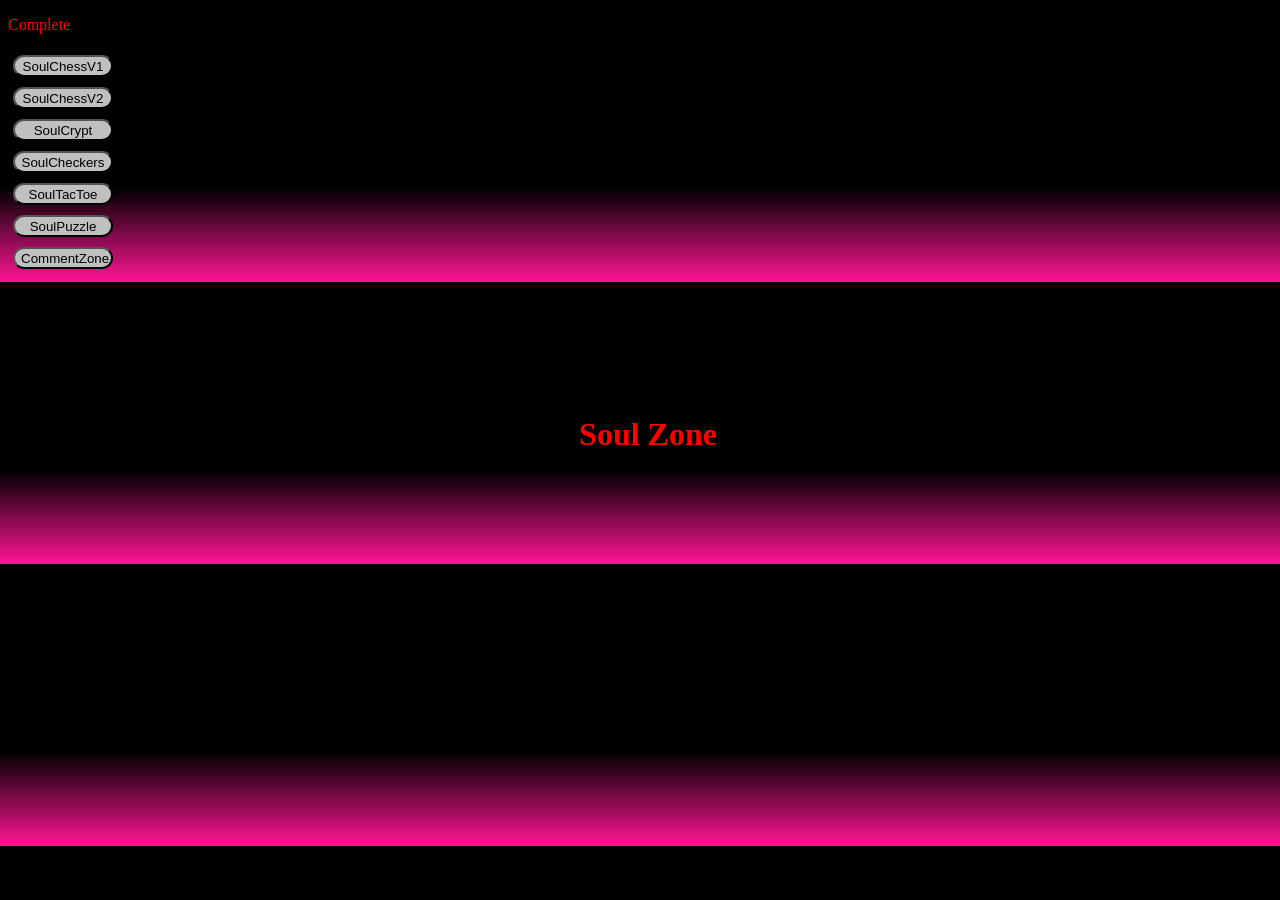
==== index.html @ 516f058d "Update index.html" ====
<!DOCTYPE html>
<html><head><meta charset="UTF-8"><meta name="viewport" content="width=device-width, initial-scale=1"></head>
<body style="background: linear-gradient(180deg, black, black, black, deeppink)">
<h1 style=" width: 100%; margin-top: 400px; position: absolute; display: flex; justify-content: center; align-content: center; color: red">Soul Zone</h1>
<div><p style="color: red">Complete</p></div>
<div><a href="/chess.html"><button style="background: silver; margin: 5px 5px 5px 5px; border-radius: 45px 45px 45px 45px; width: 100px; height: 22px">SoulChessV1</button></a></div>  
<div><a href="/chessHTML.html"><button style="background: silver; margin: 5px 5px 5px 5px; border-radius: 45px 45px 45px 45px; width: 100px; height: 22px">SoulChessV2</button></a></div>
<div><a href= "/crypt.html"><button style="background: silver; margin: 5px 5px 5px 5px; border-radius: 45px 45px 45px 45px; width: 100px; height: 22px">SoulCrypt</button></a></div>
<div><a href="/checkers.html"><button style="background: silver; margin: 5px 5px 5px 5px; border-radius: 45px 45px 45px 45px; width: 100px; height: 22px">SoulCheckers</button></a></div>
<div><a href="/tacToe.html"><button style="background: silver; margin: 5px 5px 5px 5px; border-radius: 45px 45px 45px 45px; width: 100px; height: 22px">SoulTacToe</button></a></div>  
<div><a href="/puzzle.html"><button style="background: silver; margin: 5px 5px 5px 5px; border-radius: 45px 45px 45px 45px; width: 100px; height: 22px">SoulPuzzle</button></a></div>
<div><a href="/comment.html"><button style="background: silver; margin: 5px 5px 5px 5px; border-radius: 45px 45px 45px 45px; width: 100px; height: 22px">CommentZone</button></a></div>
</body></html>
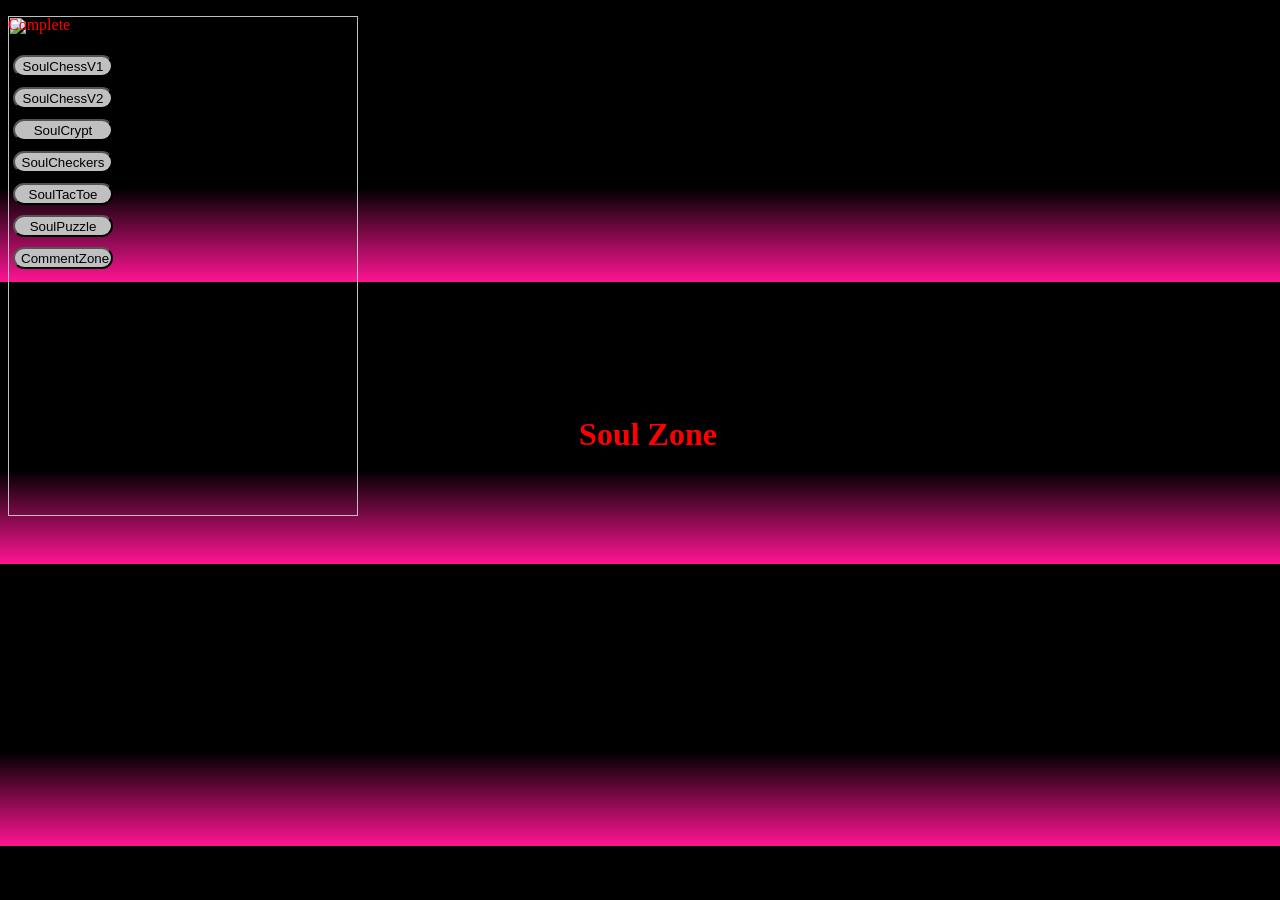
==== commit 59de6c85: "Update index.html" ====
--- a/index.html
+++ b/index.html
@@ -1,6 +1,7 @@
 <!DOCTYPE html>
 <html><head><meta charset="UTF-8"><meta name="viewport" content="width=device-width, initial-scale=1"></head>
 <body style="background: linear-gradient(180deg, black, black, black, deeppink)">
+<img style="z-index: -1; position: absolute; height: 500px; width: 350px;" src="/compass.png">
 <h1 style=" width: 100%; margin-top: 400px; position: absolute; display: flex; justify-content: center; align-content: center; color: red">Soul Zone</h1>
 <div><p style="color: red">Complete</p></div>
 <div><a href="/chess.html"><button style="background: silver; margin: 5px 5px 5px 5px; border-radius: 45px 45px 45px 45px; width: 100px; height: 22px">SoulChessV1</button></a></div>  
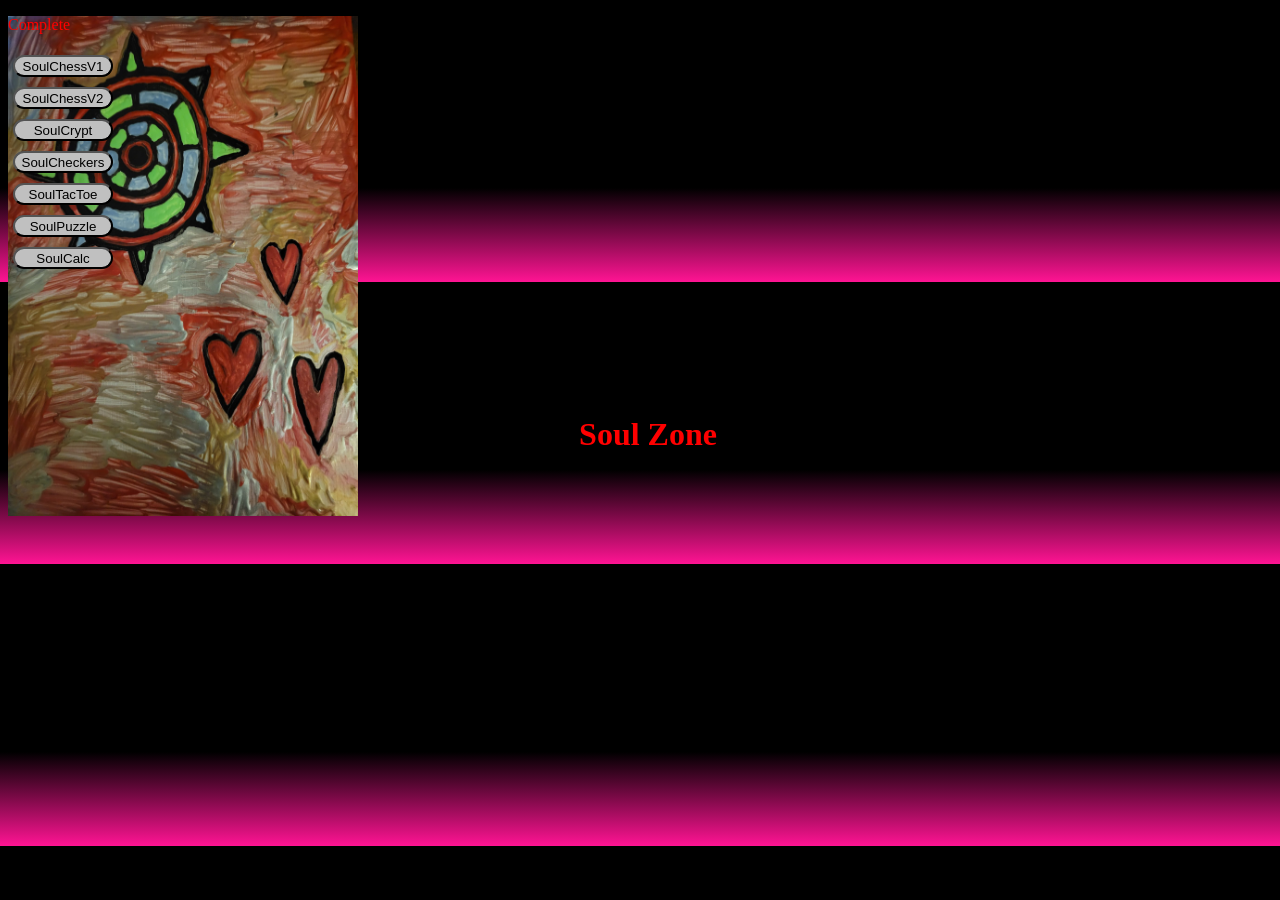
==== commit 6af87975: "Update index.html" ====
--- a/index.html
+++ b/index.html
@@ -10,5 +10,5 @@
 <div><a href="/checkers.html"><button style="background: silver; margin: 5px 5px 5px 5px; border-radius: 45px 45px 45px 45px; width: 100px; height: 22px">SoulCheckers</button></a></div>
 <div><a href="/tacToe.html"><button style="background: silver; margin: 5px 5px 5px 5px; border-radius: 45px 45px 45px 45px; width: 100px; height: 22px">SoulTacToe</button></a></div>  
 <div><a href="/puzzle.html"><button style="background: silver; margin: 5px 5px 5px 5px; border-radius: 45px 45px 45px 45px; width: 100px; height: 22px">SoulPuzzle</button></a></div>
-<div><a href="/comment.html"><button style="background: silver; margin: 5px 5px 5px 5px; border-radius: 45px 45px 45px 45px; width: 100px; height: 22px">CommentZone</button></a></div>
+<div><a href="/math.html"><button style="background: silver; margin: 5px 5px 5px 5px; border-radius: 45px 45px 45px 45px; width: 100px; height: 22px">SoulCalc</button></a></div>
 </body></html>  
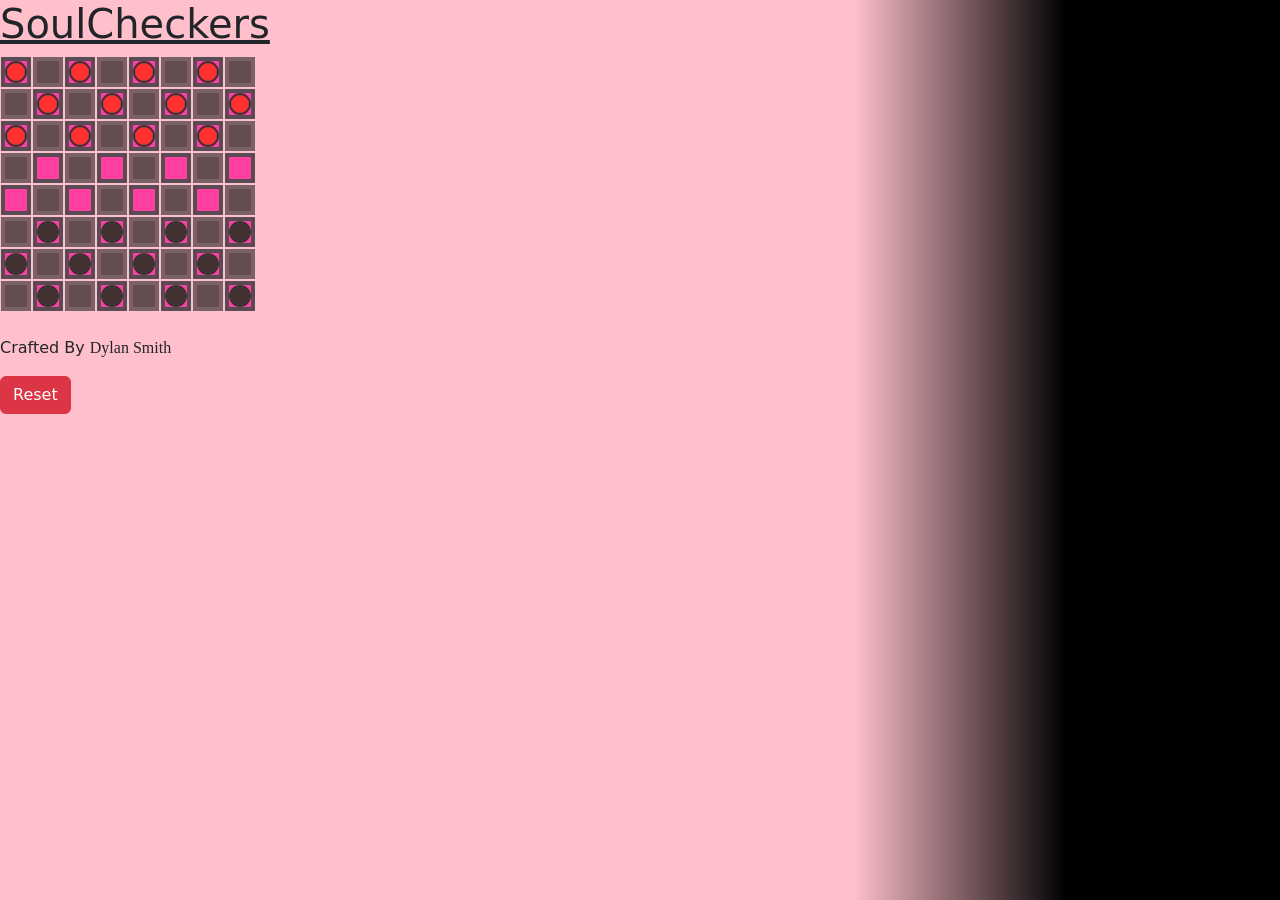
==== commit cc35cbbf: "Add files via upload" ====
--- a/index.html
+++ b/index.html
@@ -1,14 +1,76 @@
 <!DOCTYPE html>
-<html><head><meta charset="UTF-8"><meta name="viewport" content="width=device-width, initial-scale=1"></head>
-<body style="background: linear-gradient(180deg, black, black, black, deeppink)">
-<img style="z-index: -1; position: absolute; height: 500px; width: 350px;" src="/compass.png">
-<h1 style=" width: 100%; margin-top: 400px; position: absolute; display: flex; justify-content: center; align-content: center; color: red">Soul Zone</h1>
-<div><p style="color: red">Complete</p></div>
-<div><a href="/chess.html"><button style="background: silver; margin: 5px 5px 5px 5px; border-radius: 45px 45px 45px 45px; width: 100px; height: 22px">SoulChessV1</button></a></div>  
-<div><a href="/chessHTML.html"><button style="background: silver; margin: 5px 5px 5px 5px; border-radius: 45px 45px 45px 45px; width: 100px; height: 22px">SoulChessV2</button></a></div>
-<div><a href= "/crypt.html"><button style="background: silver; margin: 5px 5px 5px 5px; border-radius: 45px 45px 45px 45px; width: 100px; height: 22px">SoulCrypt</button></a></div>
-<div><a href="/checkers.html"><button style="background: silver; margin: 5px 5px 5px 5px; border-radius: 45px 45px 45px 45px; width: 100px; height: 22px">SoulCheckers</button></a></div>
-<div><a href="/tacToe.html"><button style="background: silver; margin: 5px 5px 5px 5px; border-radius: 45px 45px 45px 45px; width: 100px; height: 22px">SoulTacToe</button></a></div>  
-<div><a href="/puzzle.html"><button style="background: silver; margin: 5px 5px 5px 5px; border-radius: 45px 45px 45px 45px; width: 100px; height: 22px">SoulPuzzle</button></a></div>
-<div><a href="/math.html"><button style="background: silver; margin: 5px 5px 5px 5px; border-radius: 45px 45px 45px 45px; width: 100px; height: 22px">SoulCalc</button></a></div>
-</body></html>  
+<head><html lang="en"><meta charset="UTF-8"><meta http-equiv="X-UA-Compatible" content="IE=Edge"><meta name="viewport" content="width=device-width, initial-scale=1"><link href="https://cdn.jsdelivr.net/npm/bootstrap@5.3.1/dist/css/bootstrap.min.css" rel="stylesheet" integrity="sha384-4bw+/aepP/YC94hEpVNVgiZdgIC5+VKNBQNGCHeKRQN+PtmoHDEXuppvnDJzQIu9" crossorigin="anonymous">
+</head>
+
+
+<body style="background: linear-gradient( 90deg, pink, pink, pink, pink, pink, black, black)"><u><h1>SoulCheckers</h1></u>
+<table><tr><td><section style="border: solid 4px; width: 30px; height: 30px; background: deeppink; opacity: 75%"><main id="id1" onclick="tile(this)" style="background: red; width: 22px; height: 22px; border-radius: 45px 45px 45px 45px; border: solid 2px black"></main></section></td>
+<td><section style="border: solid 4px; width: 30px; height: 30px; background: black; opacity: 60%"></section></td>
+<td><section style="border: solid 4px; width: 30px; height: 30px; background: deeppink; opacity: 75%"><main id="id2" onclick="tile(this)" style="background: red; width: 22px; height: 22px; border-radius: 45px 45px 45px 45px; border: solid 2px black"></main></section></td>
+<td><section style="border: solid 4px; width: 30px; height: 30px; background: black; opacity: 60%"></section></td>
+<td><section style="border: solid 4px; width: 30px; height: 30px; background: deeppink; opacity: 75%"><main id="id3" onclick="tile(this)" style="background: red; width: 22px; height: 22px; border-radius: 45px 45px 45px 45px; border: solid 2px black"></main></section></td>
+<td><section style="border: solid 4px; width: 30px; height: 30px; background: black; opacity: 60%"></section></td>
+<td><section style="border: solid 4px; width: 30px; height: 30px; background: deeppink; opacity: 75%"><main id="id4" onclick="tile(this)" style="background: red; width: 22px; height: 22px; border-radius: 45px 45px 45px 45px; border: solid 2px black"></main></section></td>
+<td><section style="border: solid 4px; width: 30px; height: 30px; background: black; opacity: 60%"></section></td></tr>
+<tr><td><section style="border: solid 4px; width: 30px; height: 30px; background: black; opacity: 60%"></section></td>
+<td><section style="border: solid 4px; width: 30px; height: 30px; background: deeppink; opacity: 75%"><main id="id5" onclick="tile(this)" style="background: red; width: 22px; height: 22px; border-radius: 45px 45px 45px 45px; border: solid 2px black"></main></section></td>
+<td><section style="border: solid 4px; width: 30px; height: 30px; background: black; opacity: 60%"></section></td>
+<td><section style="border: solid 4px; width: 30px; height: 30px; background: deeppink; opacity: 75%"><main id="id6" onclick="tile(this)" style="background: red; width: 22px; height: 22px; border-radius: 45px 45px 45px 45px; border: solid 2px black"></main></section></td>
+<td><section style="border: solid 4px; width: 30px; height: 30px; background: black; opacity: 60%"></section></td>
+<td><section style="border: solid 4px; width: 30px; height: 30px; background: deeppink; opacity: 75%"><main id="id7" onclick="tile(this)" style="background: red; width: 22px; height: 22px; border-radius: 45px 45px 45px 45px; border: solid 2px black"></main></section></td>
+<td><section style="border: solid 4px; width: 30px; height: 30px; background: black; opacity: 60%"></section></td>
+<td><section style="border: solid 4px; width: 30px; height: 30px; background: deeppink; opacity: 75%"><main id="id8" onclick="tile(this)" style="background: red; width: 22px; height: 22px; border-radius: 45px 45px 45px 45px; border: solid 2px black"></main></section></td></tr>
+<tr><td><section style="border: solid 4px; width: 30px; height: 30px; background: deeppink; opacity: 75%"><main id="id9" onclick="tile(this)" style="background: red; width: 22px; height: 22px; border-radius: 45px 45px 45px 45px; border: solid 2px black"></main></section></td>
+<td><section style="border: solid 4px; width: 30px; height: 30px; background: black; opacity: 60%"></section></td>
+<td><section style="border: solid 4px; width: 30px; height: 30px; background: deeppink; opacity: 75%"><main id="id10" onclick="tile(this)" style="background: red; width: 22px; height: 22px; border-radius: 45px 45px 45px 45px; border: solid 2px black"></main></section></td>
+<td><section style="border: solid 4px; width: 30px; height: 30px; background: black; opacity: 60%"></section></td>
+<td><section style="border: solid 4px; width: 30px; height: 30px; background: deeppink; opacity: 75%"><main id="id11" onclick="tile(this)" style="background: red; width: 22px; height: 22px; border-radius: 45px 45px 45px 45px; border: solid 2px black"></main></section></td>
+<td><section style="border: solid 4px; width: 30px; height: 30px; background: black; opacity: 60%"></section></td>
+<td><section style="border: solid 4px; width: 30px; height: 30px; background: deeppink; opacity: 75%"><main id="id12" onclick="tile(this)" style="background: red; width: 22px; height: 22px; border-radius: 45px 45px 45px 45px; border: solid 2px black"></main></section></td>
+<td><section style="border: solid 4px; width: 30px; height: 30px; background: black; opacity: 60%"></section></td></tr>
+<tr><td><section style="border: solid 4px; width: 30px; height: 30px; background: black; opacity: 60%"></section></td>
+<td><section style="border: solid 4px; width: 30px; height: 30px; background: deeppink; opacity: 75%"><main id="id13" onclick="tile(this)" style="background: deeppink; width: 22px; height: 22px; border-radius: 45px 45px 45px 45px"></main></section></td>
+<td><section style="border: solid 4px; width: 30px; height: 30px; background: black; opacity: 60%"></section></td>
+<td><section style="border: solid 4px; width: 30px; height: 30px; background: deeppink; opacity: 75%"><main id="id14" onclick="tile(this)" style="background: deeppink; width: 22px; height: 22px; border-radius: 45px 45px 45px 45px"></main></section></td>
+<td><section style="border: solid 4px; width: 30px; height: 30px; background: black; opacity: 60%"></section></td>
+<td><section style="border: solid 4px; width: 30px; height: 30px; background: deeppink; opacity: 75%"><main id="id15" onclick="tile(this)" style="background: deeppink; width: 22px; height: 22px; border-radius: 45px 45px 45px 45px"></main></section></td>
+<td><section style="border: solid 4px; width: 30px; height: 30px; background: black; opacity: 60%"></section></td>
+<td><section style="border: solid 4px; width: 30px; height: 30px; background: deeppink; opacity: 75%"><main id="id16" onclick="tile(this)" style="background: deeppink; width: 22px; height: 22px; border-radius: 45px 45px 45px 45px"></main></section></td></tr>
+<tr><td><section style="border: solid 4px; width: 30px; height: 30px; background: deeppink; opacity: 75%"><main id="id17" onclick="tile(this)" style="background: deeppink; width: 22px; height: 22px; border-radius: 45px 45px 45px 45px"></main></section></td>
+<td><section style="border: solid 4px; width: 30px; height: 30px; background: black; opacity: 60%"></section></td>
+<td><section style="border: solid 4px; width: 30px; height: 30px; background: deeppink; opacity: 75%"><main id="id18" onclick="tile(this)" style="background: deeppink; width: 22px; height: 22px; border-radius: 45px 45px 45px 45px"></main></section></td>
+<td><section style="border: solid 4px; width: 30px; height: 30px; background: black; opacity: 60%"></section></td>
+<td><section style="border: solid 4px; width: 30px; height: 30px; background: deeppink; opacity: 75%"><main id="id19" onclick="tile(this)" style="background: deeppink; width: 22px; height: 22px; border-radius: 45px 45px 45px 45px"></main></section></td>
+<td><section style="border: solid 4px; width: 30px; height: 30px; background: black; opacity: 60%"></section></td>
+<td><section style="border: solid 4px; width: 30px; height: 30px; background: deeppink; opacity: 75%"><main id="id20" onclick="tile(this)" style="background: deeppink; width: 22px; height: 22px; border-radius: 45px 45px 45px 45px"></main></section></td>
+<td><section style="border: solid 4px; width: 30px; height: 30px; background: black; opacity: 60%"></section></td></tr>
+<tr><td><section style="border: solid 4px; width: 30px; height: 30px; background: black; opacity: 60%"></section></td>
+<td><section style="border: solid 4px; width: 30px; height: 30px; background: deeppink; opacity: 75%"><main id="id21" onclick="tile(this)" style="background: black; width: 22px; height: 22px; border-radius: 45px 45px 45px 45px"></main></section></td>
+<td><section style="border: solid 4px; width: 30px; height: 30px; background: black; opacity: 60%"></section></td>
+<td><section style="border: solid 4px; width: 30px; height: 30px; background: deeppink; opacity: 75%"><main id="id22" onclick="tile(this)" style="background: black; width: 22px; height: 22px; border-radius: 45px 45px 45px 45px"></main></section></td>
+<td><section style="border: solid 4px; width: 30px; height: 30px; background: black; opacity: 60%"></section></td>
+<td><section style="border: solid 4px; width: 30px; height: 30px; background: deeppink; opacity: 75%"><main id="id23" onclick="tile(this)" style="background: black; width: 22px; height: 22px; border-radius: 45px 45px 45px 45px"></main></section></td>
+<td><section style="border: solid 4px; width: 30px; height: 30px; background: black; opacity: 60%"></section></td>
+<td><section style="border: solid 4px; width: 30px; height: 30px; background: deeppink; opacity: 75%"><main id="id24" onclick="tile(this)" style="background: black; width: 22px; height: 22px; border-radius: 45px 45px 45px 45px"></main></section></td></tr>
+<tr><td><section style="border: solid 4px; width: 30px; height: 30px; background: deeppink; opacity: 75%"><main id="id25" onclick="tile(this)" style="background: black; width: 22px; height: 22px; border-radius: 45px 45px 45px 45px"></main></section></td>
+<td><section style="border: solid 4px; width: 30px; height: 30px; background: black; opacity: 60%"></section></td>
+<td><section style="border: solid 4px; width: 30px; height: 30px; background: deeppink; opacity: 75%"><main id="id26" onclick="tile(this)" style="background: black; width: 22px; height: 22px; border-radius: 45px 45px 45px 45px"></main></section></td>
+<td><section style="border: solid 4px; width: 30px; height: 30px; background: black; opacity: 60%"></section></td>
+<td><section style="border: solid 4px; width: 30px; height: 30px; background: deeppink; opacity: 75%"><main id="id27" onclick="tile(this)" style="background: black; width: 22px; height: 22px; border-radius: 45px 45px 45px 45px"></main></section></td>
+<td><section style="border: solid 4px; width: 30px; height: 30px; background: black; opacity: 60%"></section></td>
+<td><section style="border: solid 4px; width: 30px; height: 30px; background: deeppink; opacity: 75%"><main id="id28" onclick="tile(this)" style="background: black; width: 22px; height: 22px; border-radius: 45px 45px 45px 45px"></main></section></td>
+<td><section style="border: solid 4px; width: 30px; height: 30px; background: black; opacity: 60%"></section></td></tr>
+<tr><td><section style="border: solid 4px; width: 30px; height: 30px; background: black; opacity: 60%"></section></td>
+<td><section style="border: solid 4px; width: 30px; height: 30px; background: deeppink; opacity: 75%"><main id="id29" onclick="tile(this)" style="background: black; width: 22px; height: 22px; border-radius: 45px 45px 45px 45px"></main></section></td>
+<td><section style="border: solid 4px; width: 30px; height: 30px; background: black; opacity: 60%"></section></td>
+<td><section style="border: solid 4px; width: 30px; height: 30px; background: deeppink; opacity: 75%"><main id="id30" onclick="tile(this)" style="background: black; width: 22px; height: 22px; border-radius: 45px 45px 45px 45px"></main></section></td>
+<td><section style="border: solid 4px; width: 30px; height: 30px; background: black; opacity: 60%"></section></td>
+<td><section style="border: solid 4px; width: 30px; height: 30px; background: deeppink; opacity: 75%"><main id="id31" onclick="tile(this)" style="background: black; width: 22px; height: 22px; border-radius: 45px 45px 45px 45px"></main></section></td>
+<td><section style="border: solid 4px; width: 30px; height: 30px; background: black; opacity: 60%"></section></td>
+<td><section style="border: solid 4px; width: 30px; height: 30px; background: deeppink; opacity: 75%"><main id="id32" onclick="tile(this)" style="background: black; width: 22px; height: 22px; border-radius: 45px 45px 45px 45px"></main></section></td></tr></table>
+<br>
+<p>Crafted By <span style="font-family: cursive">Dylan Smith</span></p><button onclick="reset()" class="btn btn-danger">Reset</button>
+<footer style="background:green; opacity:0%" id="black"><p onclick="pressone()">Black</p></footer>
+<p style="opacity:0%" id="node">val</p>
+<script src="main.js"></script>
+</body></html>
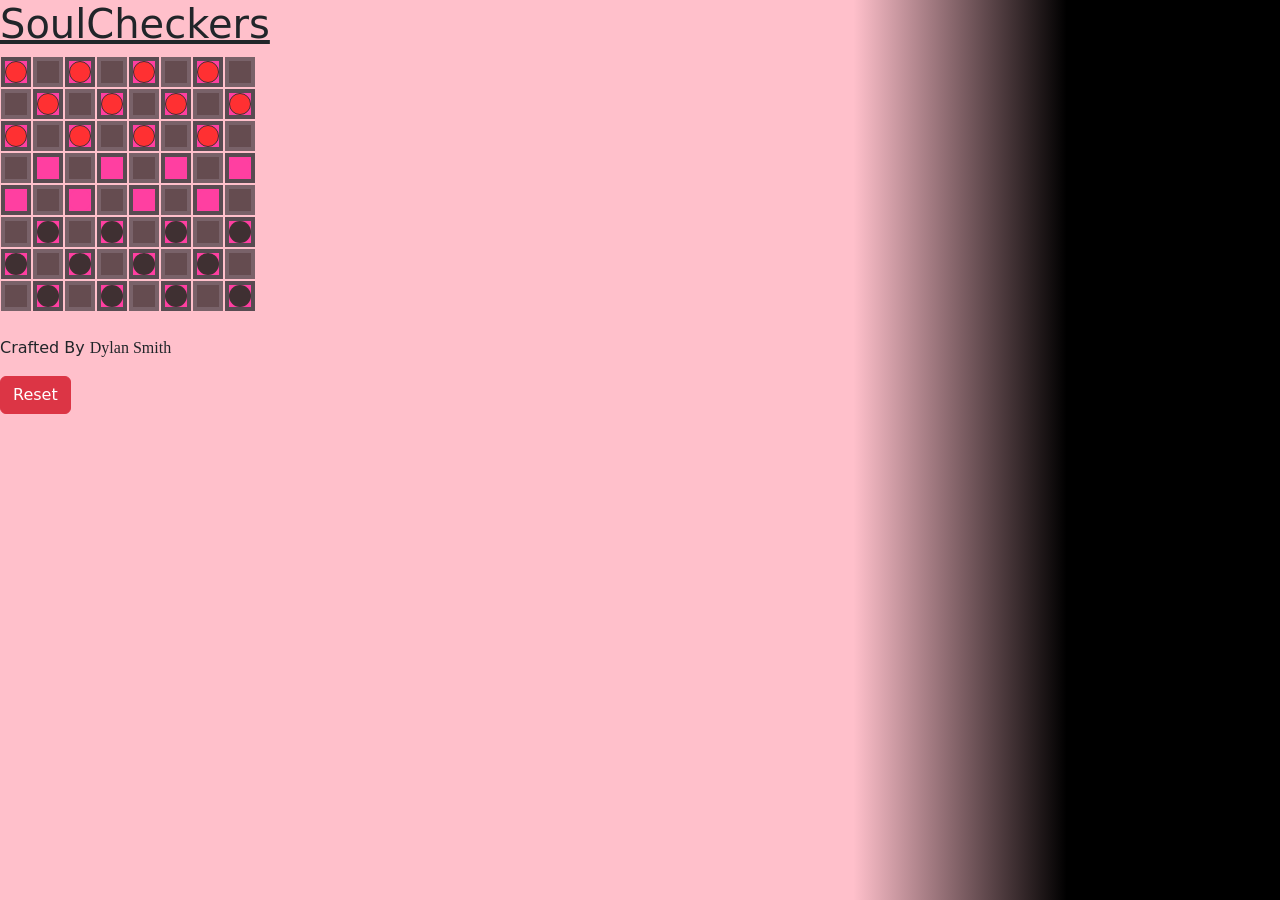
==== commit de7e3367: "Change border color of main elements to black" ====
--- a/index.html
+++ b/index.html
@@ -4,29 +4,29 @@
 
 
 <body style="background: linear-gradient( 90deg, pink, pink, pink, pink, pink, black, black)"><u><h1>SoulCheckers</h1></u>
-<table><tr><td><section style="border: solid 4px; width: 30px; height: 30px; background: deeppink; opacity: 75%"><main id="id1" onclick="tile(this)" style="background: red; width: 22px; height: 22px; border-radius: 45px 45px 45px 45px; border: solid 2px black"></main></section></td>
+<table><tr><td><section style="border: solid 4px; width: 30px; height: 30px; background: deeppink; opacity: 75%"><main id="id1" onclick="tile(this)" style="background: red; width: 22px; height: 22px; border-radius: 45px 45px 45px 45px; border: solid 1px black"></main></section></td>
 <td><section style="border: solid 4px; width: 30px; height: 30px; background: black; opacity: 60%"></section></td>
-<td><section style="border: solid 4px; width: 30px; height: 30px; background: deeppink; opacity: 75%"><main id="id2" onclick="tile(this)" style="background: red; width: 22px; height: 22px; border-radius: 45px 45px 45px 45px; border: solid 2px black"></main></section></td>
+<td><section style="border: solid 4px; width: 30px; height: 30px; background: deeppink; opacity: 75%"><main id="id2" onclick="tile(this)" style="background: red; width: 22px; height: 22px; border-radius: 45px 45px 45px 45px; border: solid 1px black"></main></section></td>
 <td><section style="border: solid 4px; width: 30px; height: 30px; background: black; opacity: 60%"></section></td>
-<td><section style="border: solid 4px; width: 30px; height: 30px; background: deeppink; opacity: 75%"><main id="id3" onclick="tile(this)" style="background: red; width: 22px; height: 22px; border-radius: 45px 45px 45px 45px; border: solid 2px black"></main></section></td>
+<td><section style="border: solid 4px; width: 30px; height: 30px; background: deeppink; opacity: 75%"><main id="id3" onclick="tile(this)" style="background: red; width: 22px; height: 22px; border-radius: 45px 45px 45px 45px; border: solid 1px black"></main></section></td>
 <td><section style="border: solid 4px; width: 30px; height: 30px; background: black; opacity: 60%"></section></td>
-<td><section style="border: solid 4px; width: 30px; height: 30px; background: deeppink; opacity: 75%"><main id="id4" onclick="tile(this)" style="background: red; width: 22px; height: 22px; border-radius: 45px 45px 45px 45px; border: solid 2px black"></main></section></td>
+<td><section style="border: solid 4px; width: 30px; height: 30px; background: deeppink; opacity: 75%"><main id="id4" onclick="tile(this)" style="background: red; width: 22px; height: 22px; border-radius: 45px 45px 45px 45px; border: solid 1px black"></main></section></td>
 <td><section style="border: solid 4px; width: 30px; height: 30px; background: black; opacity: 60%"></section></td></tr>
 <tr><td><section style="border: solid 4px; width: 30px; height: 30px; background: black; opacity: 60%"></section></td>
-<td><section style="border: solid 4px; width: 30px; height: 30px; background: deeppink; opacity: 75%"><main id="id5" onclick="tile(this)" style="background: red; width: 22px; height: 22px; border-radius: 45px 45px 45px 45px; border: solid 2px black"></main></section></td>
+<td><section style="border: solid 4px; width: 30px; height: 30px; background: deeppink; opacity: 75%"><main id="id5" onclick="tile(this)" style="background: red; width: 22px; height: 22px; border-radius: 45px 45px 45px 45px; border: solid 1px black"></main></section></td>
 <td><section style="border: solid 4px; width: 30px; height: 30px; background: black; opacity: 60%"></section></td>
-<td><section style="border: solid 4px; width: 30px; height: 30px; background: deeppink; opacity: 75%"><main id="id6" onclick="tile(this)" style="background: red; width: 22px; height: 22px; border-radius: 45px 45px 45px 45px; border: solid 2px black"></main></section></td>
+<td><section style="border: solid 4px; width: 30px; height: 30px; background: deeppink; opacity: 75%"><main id="id6" onclick="tile(this)" style="background: red; width: 22px; height: 22px; border-radius: 45px 45px 45px 45px; border: solid 1px black"></main></section></td>
 <td><section style="border: solid 4px; width: 30px; height: 30px; background: black; opacity: 60%"></section></td>
-<td><section style="border: solid 4px; width: 30px; height: 30px; background: deeppink; opacity: 75%"><main id="id7" onclick="tile(this)" style="background: red; width: 22px; height: 22px; border-radius: 45px 45px 45px 45px; border: solid 2px black"></main></section></td>
+<td><section style="border: solid 4px; width: 30px; height: 30px; background: deeppink; opacity: 75%"><main id="id7" onclick="tile(this)" style="background: red; width: 22px; height: 22px; border-radius: 45px 45px 45px 45px; border: solid 1px black"></main></section></td>
 <td><section style="border: solid 4px; width: 30px; height: 30px; background: black; opacity: 60%"></section></td>
-<td><section style="border: solid 4px; width: 30px; height: 30px; background: deeppink; opacity: 75%"><main id="id8" onclick="tile(this)" style="background: red; width: 22px; height: 22px; border-radius: 45px 45px 45px 45px; border: solid 2px black"></main></section></td></tr>
-<tr><td><section style="border: solid 4px; width: 30px; height: 30px; background: deeppink; opacity: 75%"><main id="id9" onclick="tile(this)" style="background: red; width: 22px; height: 22px; border-radius: 45px 45px 45px 45px; border: solid 2px black"></main></section></td>
+<td><section style="border: solid 4px; width: 30px; height: 30px; background: deeppink; opacity: 75%"><main id="id8" onclick="tile(this)" style="background: red; width: 22px; height: 22px; border-radius: 45px 45px 45px 45px; border: solid 1px black"></main></section></td></tr>
+<tr><td><section style="border: solid 4px; width: 30px; height: 30px; background: deeppink; opacity: 75%"><main id="id9" onclick="tile(this)" style="background: red; width: 22px; height: 22px; border-radius: 45px 45px 45px 45px; border: solid 1px black"></main></section></td>
 <td><section style="border: solid 4px; width: 30px; height: 30px; background: black; opacity: 60%"></section></td>
-<td><section style="border: solid 4px; width: 30px; height: 30px; background: deeppink; opacity: 75%"><main id="id10" onclick="tile(this)" style="background: red; width: 22px; height: 22px; border-radius: 45px 45px 45px 45px; border: solid 2px black"></main></section></td>
+<td><section style="border: solid 4px; width: 30px; height: 30px; background: deeppink; opacity: 75%"><main id="id10" onclick="tile(this)" style="background: red; width: 22px; height: 22px; border-radius: 45px 45px 45px 45px; border: solid 1px black"></main></section></td>
 <td><section style="border: solid 4px; width: 30px; height: 30px; background: black; opacity: 60%"></section></td>
-<td><section style="border: solid 4px; width: 30px; height: 30px; background: deeppink; opacity: 75%"><main id="id11" onclick="tile(this)" style="background: red; width: 22px; height: 22px; border-radius: 45px 45px 45px 45px; border: solid 2px black"></main></section></td>
+<td><section style="border: solid 4px; width: 30px; height: 30px; background: deeppink; opacity: 75%"><main id="id11" onclick="tile(this)" style="background: red; width: 22px; height: 22px; border-radius: 45px 45px 45px 45px; border: solid 1px black"></main></section></td>
 <td><section style="border: solid 4px; width: 30px; height: 30px; background: black; opacity: 60%"></section></td>
-<td><section style="border: solid 4px; width: 30px; height: 30px; background: deeppink; opacity: 75%"><main id="id12" onclick="tile(this)" style="background: red; width: 22px; height: 22px; border-radius: 45px 45px 45px 45px; border: solid 2px black"></main></section></td>
+<td><section style="border: solid 4px; width: 30px; height: 30px; background: deeppink; opacity: 75%"><main id="id12" onclick="tile(this)" style="background: red; width: 22px; height: 22px; border-radius: 45px 45px 45px 45px; border: solid 1px black"></main></section></td>
 <td><section style="border: solid 4px; width: 30px; height: 30px; background: black; opacity: 60%"></section></td></tr>
 <tr><td><section style="border: solid 4px; width: 30px; height: 30px; background: black; opacity: 60%"></section></td>
 <td><section style="border: solid 4px; width: 30px; height: 30px; background: deeppink; opacity: 75%"><main id="id13" onclick="tile(this)" style="background: deeppink; width: 22px; height: 22px; border-radius: 45px 45px 45px 45px"></main></section></td>
@@ -73,4 +73,4 @@
 <footer style="background:green; opacity:0%" id="black"><p onclick="pressone()">Black</p></footer>
 <p style="opacity:0%" id="node">val</p>
 <script src="main.js"></script>
-</body></html>+</body></html>
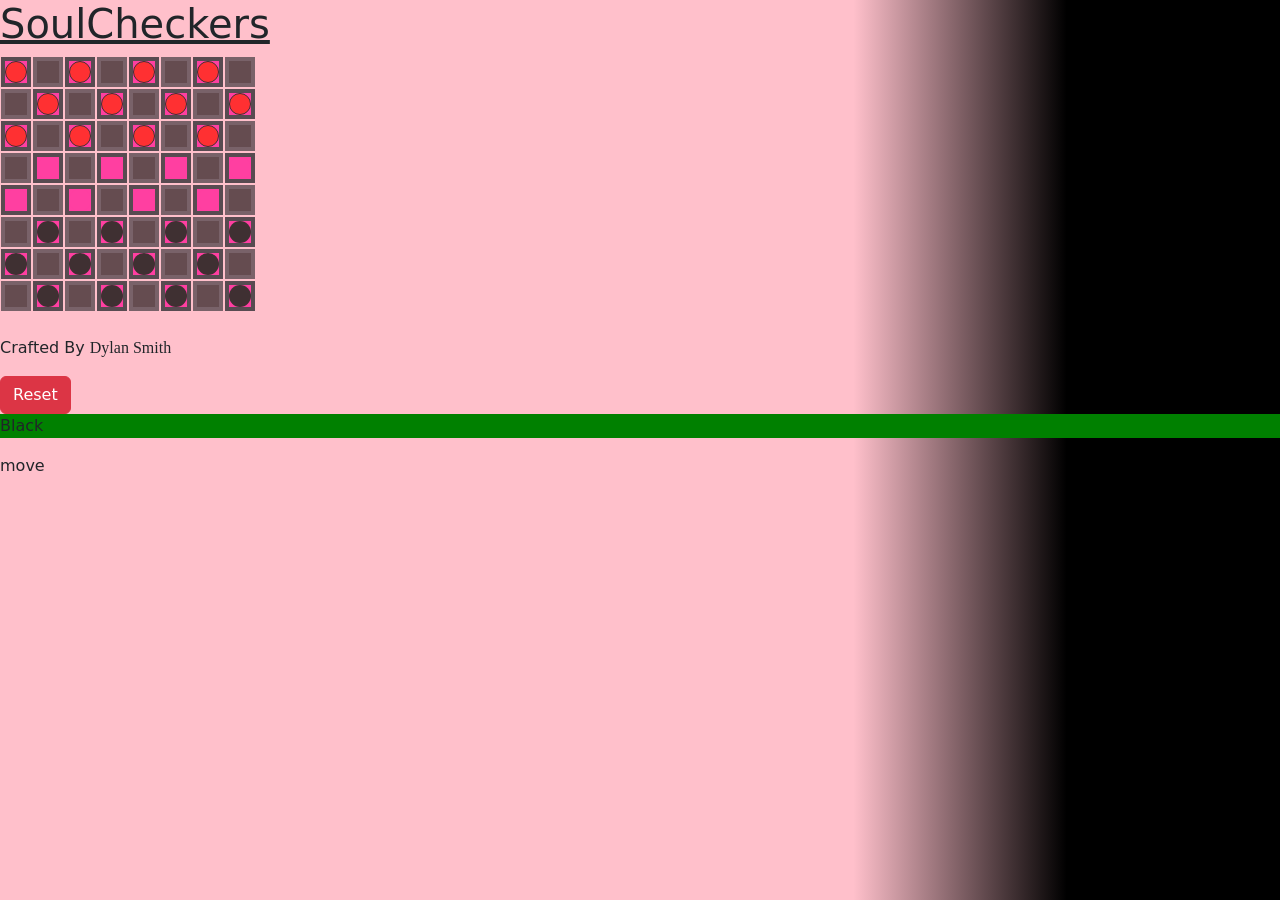
==== commit 9ee4d93c: "Add files via upload" ====
--- a/index.html
+++ b/index.html
@@ -70,7 +70,8 @@
 <td><section style="border: solid 4px; width: 30px; height: 30px; background: deeppink; opacity: 75%"><main id="id32" onclick="tile(this)" style="background: black; width: 22px; height: 22px; border-radius: 45px 45px 45px 45px"></main></section></td></tr></table>
 <br>
 <p>Crafted By <span style="font-family: cursive">Dylan Smith</span></p><button onclick="reset()" class="btn btn-danger">Reset</button>
-<footer style="background:green; opacity:0%" id="black"><p onclick="pressone()">Black</p></footer>
-<p style="opacity:0%" id="node">val</p>
+<footer style="background:green; opacity:100%" id="black"><p onclick="pressone()">Black</p></footer>
+<p style="opacity:100%" id="node">move</p>
+<p style="opacity:100%" id="node2"></p>
 <script src="main.js"></script>
-</body></html>
+</body></html>
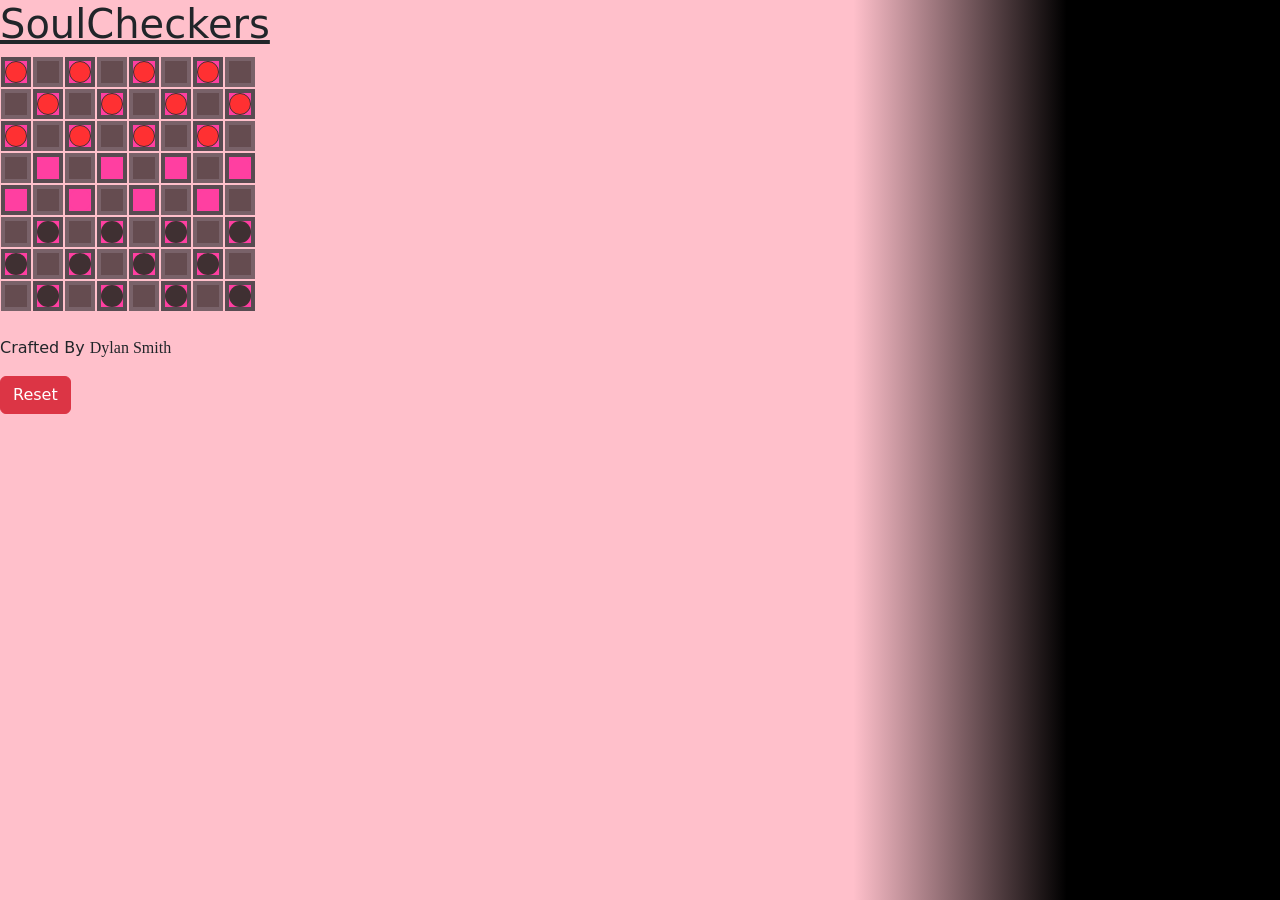
==== commit 1cdc4e0a: "Change footer and paragraph opacity in index.html" ====
--- a/index.html
+++ b/index.html
@@ -70,8 +70,8 @@
 <td><section style="border: solid 4px; width: 30px; height: 30px; background: deeppink; opacity: 75%"><main id="id32" onclick="tile(this)" style="background: black; width: 22px; height: 22px; border-radius: 45px 45px 45px 45px"></main></section></td></tr></table>
 <br>
 <p>Crafted By <span style="font-family: cursive">Dylan Smith</span></p><button onclick="reset()" class="btn btn-danger">Reset</button>
-<footer style="background:green; opacity:100%" id="black"><p onclick="pressone()">Black</p></footer>
-<p style="opacity:100%" id="node">move</p>
-<p style="opacity:100%" id="node2"></p>
+<footer style="background:green; opacity:0%" id="black"><p onclick="pressone()">Black</p></footer>
+<p style="opacity:0%" id="node">move</p>
+<p style="opacity:0%" id="node2"></p>
 <script src="main.js"></script>
-</body></html>+</body></html>
